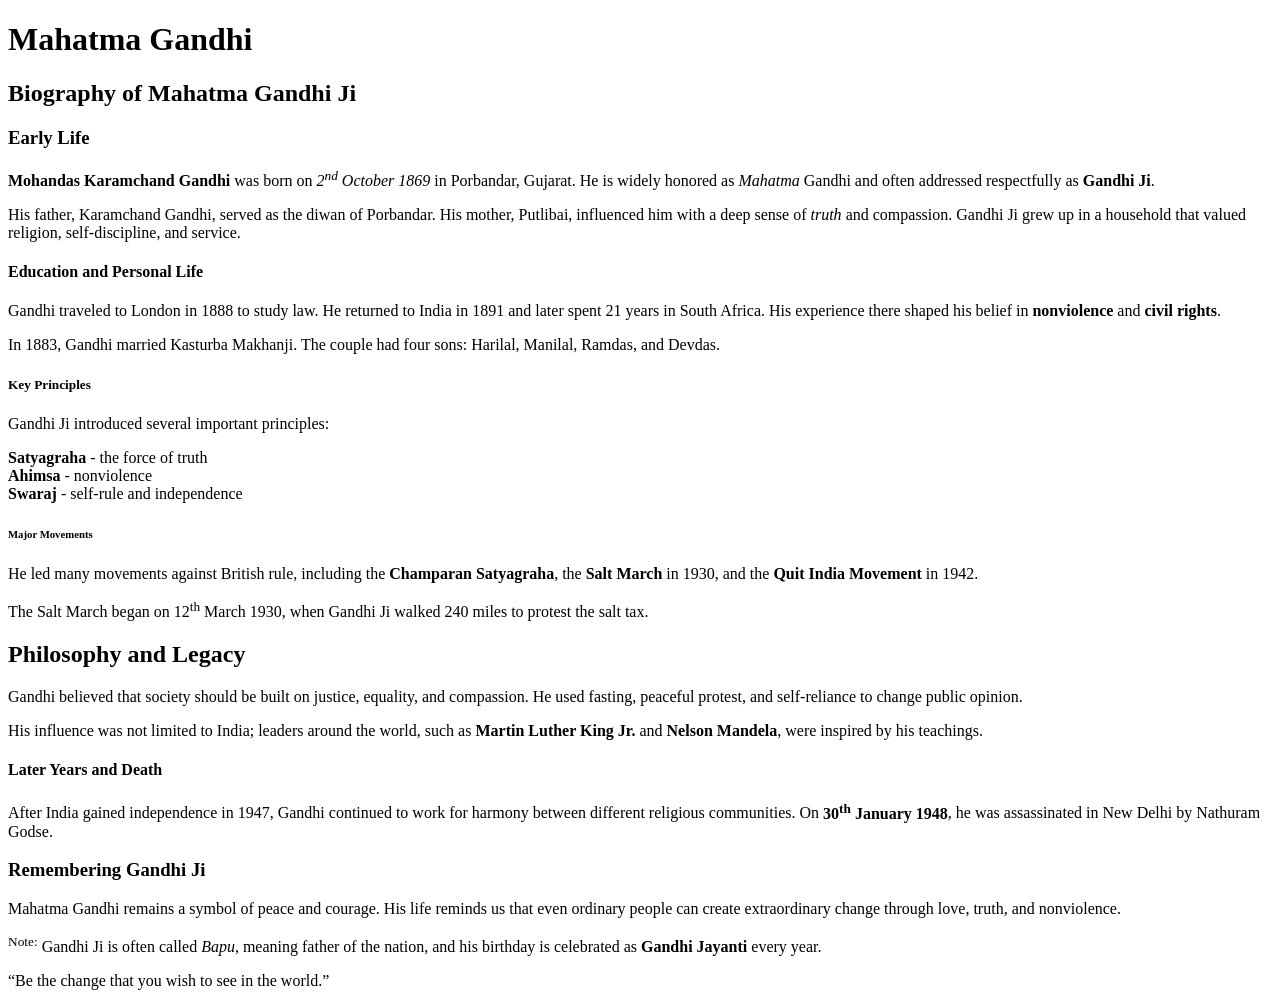
==== ACP2/ACP2.html @ bed2d25c "ACP2" ====
<!DOCTYPE html>
<html lang="en">

<head>
    <meta charset="UTF-8">
    <meta name="viewport" content="width=device-width, initial-scale=1.0">
    <title>Mahatma Gandhi Biography</title>
</head>

<body>
    <h1>Mahatma Gandhi</h1>
    <h2>Biography of Mahatma Gandhi Ji</h2>

    <h3>Early Life</h3>
    <p>
        <b>Mohandas Karamchand Gandhi</b> was born on <em>2<sup>nd</sup> October 1869</em> in Porbandar, Gujarat.
        He is widely honored as <i>Mahatma</i> Gandhi and often addressed respectfully as <b>Gandhi Ji</b>.
    </p>
    <p>
        His father, Karamchand Gandhi, served as the diwan of Porbandar. His mother, Putlibai, influenced him with a
        deep sense of
        <em>truth</em> and compassion. Gandhi Ji grew up in a household that valued religion, self-discipline, and
        service.
    </p>

    <h4>Education and Personal Life</h4>
    <p>
        Gandhi traveled to London in 1888 to study law. He returned to India in 1891 and later spent 21 years in South
        Africa.
        His experience there shaped his belief in <b>nonviolence</b> and <b>civil rights</b>.
    </p>
    <p>
        In 1883, Gandhi married Kasturba Makhanji. The couple had four sons: Harilal, Manilal, Ramdas, and Devdas.
    </p>

    <h5>Key Principles</h5>
    <p>
        Gandhi Ji introduced several important principles:
    </p>
    <p>
        <b>Satyagraha</b> - the force of truth<br>
        <b>Ahimsa</b> - nonviolence<br>
        <b>Swaraj</b> - self-rule and independence
    </p>

    <h6>Major Movements</h6>
    <p>
        He led many movements against British rule, including the <b>Champaran Satyagraha</b>, the
        <b>Salt March</b> in 1930, and the <b>Quit India Movement</b> in 1942.
    </p>
    <p>
        The Salt March began on 12<sup>th</sup> March 1930, when Gandhi Ji walked 240 miles to protest the salt tax.
    </p>

    <h2>Philosophy and Legacy</h2>
    <p>
        Gandhi believed that society should be built on justice, equality, and compassion. He used fasting, peaceful
        protest, and
        self-reliance to change public opinion.
    </p>
    <p>
        His influence was not limited to India; leaders around the world, such as <b>Martin Luther King Jr.</b> and
        <b>Nelson Mandela</b>, were inspired by his teachings.
    </p>

    <h4>Later Years and Death</h4>
    <p>
        After India gained independence in 1947, Gandhi continued to work for harmony between different religious
        communities.
        On <b>30<sup>th</sup> January 1948</b>, he was assassinated in New Delhi by Nathuram Godse.
    </p>

    <h3>Remembering Gandhi Ji</h3>
    <p>
        Mahatma Gandhi remains a symbol of peace and courage. His life reminds us that even ordinary people can create
        extraordinary change through love, truth, and nonviolence.
    </p>

    <p>
        <sup>Note:</sup> Gandhi Ji is often called <em>Bapu</em>, meaning father of the nation, and his birthday is
        celebrated as
        <b>Gandhi Jayanti</b> every year.
    </p>
    <q>Be the change that you wish to see in the world.</q>
    </p>
</body>

</html>
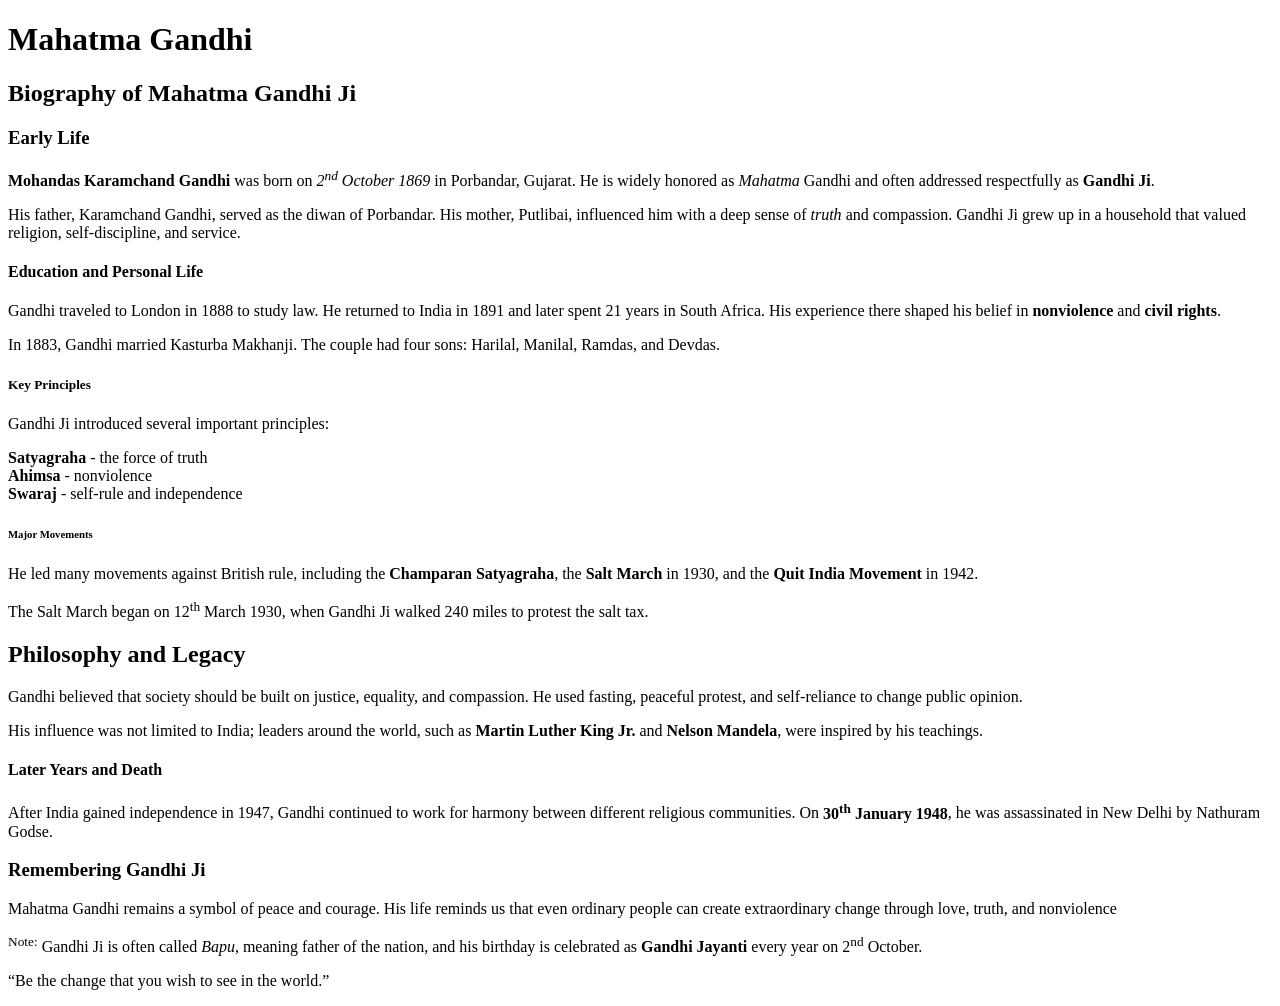
==== commit 31b23178: "Acp3" ====
--- a/ACP2/ACP2.html
+++ b/ACP2/ACP2.html
@@ -73,13 +73,13 @@
     <h3>Remembering Gandhi Ji</h3>
     <p>
         Mahatma Gandhi remains a symbol of peace and courage. His life reminds us that even ordinary people can create
-        extraordinary change through love, truth, and nonviolence.
+        extraordinary change through love, truth, and nonviolence
     </p>
 
     <p>
         <sup>Note:</sup> Gandhi Ji is often called <em>Bapu</em>, meaning father of the nation, and his birthday is
         celebrated as
-        <b>Gandhi Jayanti</b> every year.
+        <b>Gandhi Jayanti</b> every year on 2<sup>nd</sup> October.
     </p>
     <q>Be the change that you wish to see in the world.</q>
     </p>
